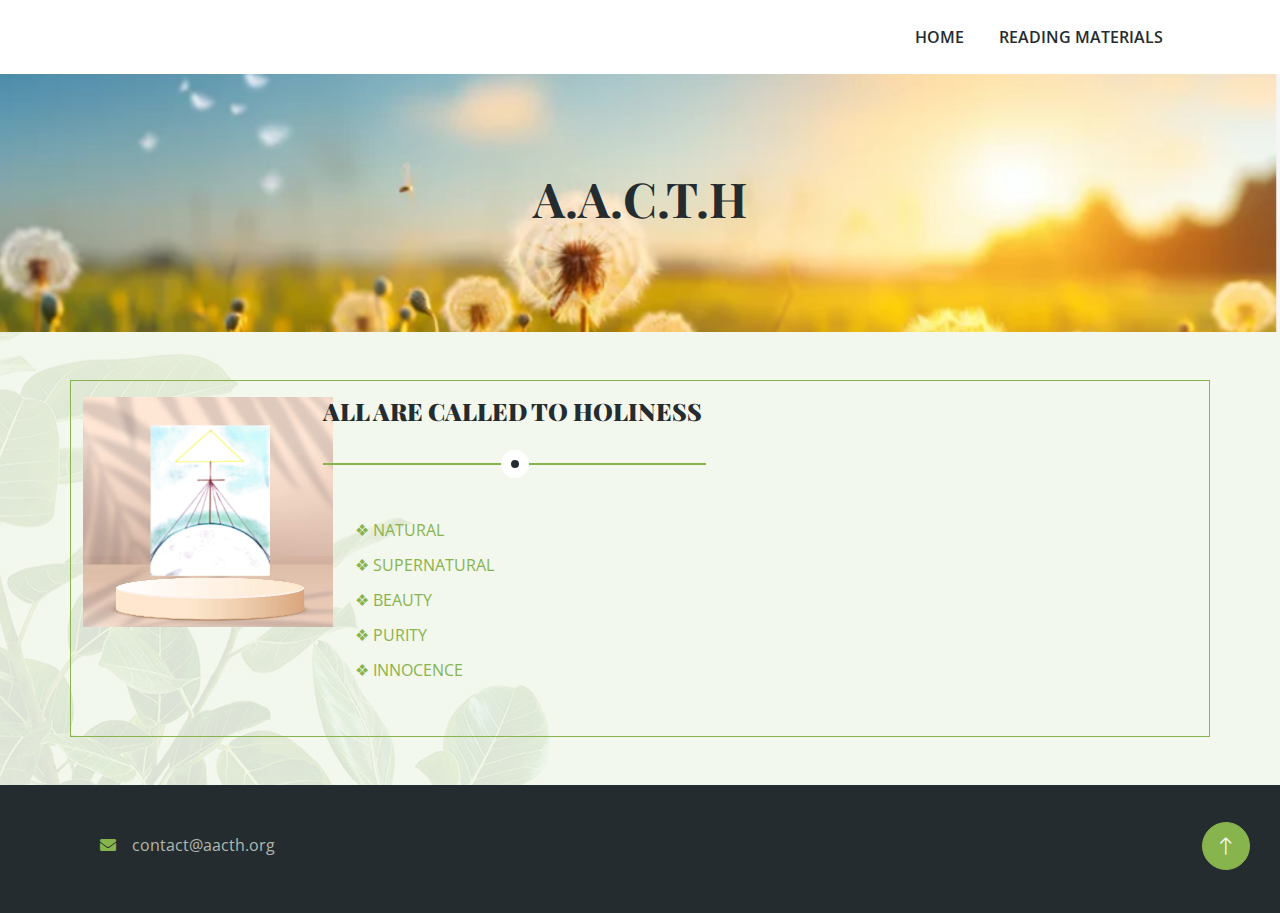
==== readingmaterials.html @ 8e7aa27f "Add files via upload" ====
<!DOCTYPE html>
<html lang="en">

<head>
    <meta charset="utf-8">
    <title>All are called to Holiness</title>
    <meta content="width=device-width, initial-scale=1.0" name="viewport">
    <meta content="" name="keywords">
    <meta content="" name="description">

    <!-- Favicon -->
    <link href="img/favicon.ico" rel="icon">

    <!-- Google Web Fonts -->
    <link rel="preconnect" href="https://fonts.googleapis.com">
    <link rel="preconnect" href="https://fonts.gstatic.com" crossorigin>
    <link href="https://fonts.googleapis.com/css2?family=Open+Sans:wght@400;600&family=Playfair+Display:wght@700;900&display=swap" rel="stylesheet">

    <!-- Icon Font Stylesheet -->
    <link href="https://cdnjs.cloudflare.com/ajax/libs/font-awesome/5.10.0/css/all.min.css" rel="stylesheet">
    <link href="https://cdn.jsdelivr.net/npm/bootstrap-icons@1.4.1/font/bootstrap-icons.css" rel="stylesheet">

    <!-- Libraries Stylesheet -->
    <link href="lib/animate/animate.min.css" rel="stylesheet">
    <link href="lib/owlcarousel/assets/owl.carousel.min.css" rel="stylesheet">

    <!-- Customized Bootstrap Stylesheet -->
    <link href="css/bootstrap.min.css" rel="stylesheet">

    <!-- Template Stylesheet -->
    <link href="css/style.css" rel="stylesheet">
</head>

<body>
    <!-- Spinner Start -->
    <div id="spinner" class="show bg-white position-fixed translate-middle w-100 vh-100 top-50 start-50 d-flex align-items-center justify-content-center">
        <div class="spinner-border text-primary" role="status" style="width: 3rem; height: 3rem;"></div>
    </div>
    <!-- Spinner End -->

    
    <!-- Navbar Start -->
    <div class="container-fluid bg-white sticky-top">
        <div class="container">
            <nav class="navbar navbar-expand-lg bg-white navbar-light py-2 py-lg-0">
		<!--<a class="navbar-brand">
                    <img class="img-fluid" src="img/logo.png" alt="Logo">
                </a>
		<h1>A.A.C.T.H</h1>
                <button type="button" class="navbar-toggler ms-auto me-0" data-bs-toggle="collapse" data-bs-target="#navbarCollapse">
                    <span class="navbar-toggler-icon"></span>
                </button>-->
                <div class="collapse navbar-collapse" id="navbarCollapse">
                    <div class="navbar-nav ms-auto">
                        <a href="index.html" class="nav-item nav-link">Home</a>
                        <a href="readingmaterials.html" class="nav-item nav-link">Reading Materials</a>
                    </div>
                    <!--<div class="border-start ps-4 d-none d-lg-block">
                        <button type="button" class="btn btn-sm p-0"><i class="fa fa-search"></i></button>
                    </div>-->
                </div>
            </nav>
        </div>
    </div>
  <!-- Navbar End -->


   <!--<div class="container">
            <div>
		<a class="navbar-brand">
                    <img class="img-fluid" src="img/logo.png" alt="Logo">
                </a></div>
		
</div>-->

    <!-- Page Header Start -->
    <div class="container-fluid page-header py-5 wow fadeIn" data-wow-delay="0.1s">

        <div class="container text-center py-5">
            <!-- <h1 class="display-2 text-dark mb-4 animated slideInDown">ALL ARE CALLED TO HOLINESS</h1>-->
		<h2 style="font-size:xxx-large;">A.A.C.T.H</h2>
            <nav aria-label="breadcrumb animated slideInDown">
            </nav>
        </div>
    </div>
    <!-- Page Header End -->


    <!-- Products Start -->
    <div class="container-fluid product py-5">
        <div class="container py-5" style="border:1px solid #88b44e;padding-top:1rem !important;">


	
            <div class="row g-5">
                <div class="col-lg-5 wow fadeIn" data-wow-delay="0.1s">
                    <img  style="width:250px;height:230px;" src="img/NewLogo2.PNG" alt="">
                </div>
                <div class="col-lg-6 wow fadeIn" data-wow-delay="0.5s">
                    <div class="section-title">
                        <h1 class="display-6" style="font-size:1.5rem;">ALL ARE CALLED TO HOLINESS</h1>
                    </div>
                    <div style="line-height:35px;">
			&emsp;&emsp;<a href="RM1.html">&#x2756; NATURAL</a></br>
			&emsp;&emsp;<a href="RM1.html">&#x2756; SUPERNATURAL</a></br>
			&emsp;&emsp;<a href="RM1.html">&#x2756; BEAUTY</a></br>
			&emsp;&emsp;<a href="index.html">&#x2756; PURITY</a></br>
			&emsp;&emsp;<a href="index.html">&#x2756; INNOCENCE</a></br>
		   </div>
                    
                </div>
            </div>
        

              
		
        </div>
    </div>
    <!-- Products End -->

  


    <!-- Footer Start-->
    <div class="container-fluid bg-dark footer py-5 wow fadeIn" data-wow-delay="0.1s">
	<p class="mb-2" style="margin-left:7%;"><i class="fa fa-envelope text-primary me-3"></i>contact@aacth.org</p>
    </div>
   <!--  Footer End -->





    <!-- Back to Top -->
    <a href="#" class="btn btn-lg btn-primary btn-lg-square rounded-circle back-to-top"><i class="bi bi-arrow-up"></i></a>


    <!-- JavaScript Libraries -->
    <script src="https://ajax.googleapis.com/ajax/libs/jquery/3.6.1/jquery.min.js"></script>
    <script src="https://cdn.jsdelivr.net/npm/bootstrap@5.0.0/dist/js/bootstrap.bundle.min.js"></script>
    <script src="lib/wow/wow.min.js"></script>
    <script src="lib/easing/easing.min.js"></script>
    <script src="lib/waypoints/waypoints.min.js"></script>
    <script src="lib/owlcarousel/owl.carousel.min.js"></script>

    <!-- Template Javascript -->
    <script src="js/main.js"></script>
</body>

</html>
---- css/style.css ----
/********** Template CSS **********/
:root {
    --primary: #88B44E;
    --secondary: #FB9F38;
    --light: #F5F8F2;
    --dark: #252C30;
}

.back-to-top {
    position: fixed;
    display: none;
    right: 30px;
    bottom: 30px;
    z-index: 99;
}

.fw-medium {
    font-weight: 600;
}

.fw-bold {
    font-weight: 700;
}

.fw-black {
    font-weight: 900;
}


/*** Spinner ***/
#spinner {
    opacity: 0;
    visibility: hidden;
    transition: opacity .5s ease-out, visibility 0s linear .5s;
    z-index: 99999;
}

#spinner.show {
    transition: opacity .5s ease-out, visibility 0s linear 0s;
    visibility: visible;
    opacity: 1;
}


/*** Button ***/
.btn {
    transition: .5s;
    font-weight: 500;
}

.btn-primary,
.btn-outline-primary:hover {
    color: var(--light);
}

.btn-secondary,
.btn-outline-secondary:hover {
    color: var(--dark);
}

.btn-square {
    width: 38px;
    height: 38px;
}

.btn-sm-square {
    width: 32px;
    height: 32px;
}

.btn-lg-square {
    width: 48px;
    height: 48px;
}

.btn-square,
.btn-sm-square,
.btn-lg-square {
    padding: 0;
    display: flex;
    align-items: center;
    justify-content: center;
    font-weight: normal;
}


/*** Navbar ***/
.sticky-top {
    top: -150px;
    transition: .5s;
}

.navbar .navbar-brand {
    position: absolute;
    padding: 0;
    width: 170px;
    height: 135px;
    top: 0;
    left: 0;
}

.navbar .navbar-nav .nav-link {
    margin-right: 35px;
    padding: 25px 0;
    color: var(--dark);
    font-weight: 600;
    text-transform: uppercase;
    outline: none;
}

.navbar .navbar-nav .nav-link:hover,
.navbar .navbar-nav .nav-link.active {
    color: var(--primary);
}

.navbar .dropdown-toggle::after {
    border: none;
    content: "\f107";
    font-family: "Font Awesome 5 Free";
    font-weight: 900;
    vertical-align: middle;
    margin-left: 8px;
}

@media (max-width: 991.98px) {
    .navbar .navbar-brand {
        width: 126px;
        height: 100px;
    }

    .navbar .navbar-nav .nav-link  {
        margin-right: 0;
        padding: 10px 0;
    }

    .navbar .navbar-nav {
        margin-top: 75px;
        border-top: 1px solid #EEEEEE;
    }
}

@media (min-width: 992px) {
    .navbar .nav-item .dropdown-menu {
        display: block;
        border: none;
        margin-top: 0;
        top: 150%;
        opacity: 0;
        visibility: hidden;
        transition: .5s;
    }

    .navbar .nav-item:hover .dropdown-menu {
        top: 100%;
        visibility: visible;
        transition: .5s;
        opacity: 1;
    }
}


/*** Header ***/
.carousel-caption {
    top: 0;
    left: 0;
    right: 0;
    bottom: 0;
    display: flex;
    align-items: center;
    background: rgba(136, 180, 78, .7);
    z-index: 1;
}

.carousel-control-prev,
.carousel-control-next {
    width: 15%;
}

.carousel-control-prev-icon,
.carousel-control-next-icon {
    width: 3.5rem;
    height: 3.5rem;
    border-radius: 3.5rem;
    background-color: var(--dark);
    border: 15px solid var(--dark);
}

@media (max-width: 768px) {
    #header-carousel .carousel-item {
        position: relative;
        min-height: 450px;
    }
    
    #header-carousel .carousel-item img {
        position: absolute;
        width: 100%;
        height: 100%;
        object-fit: cover;
    }
}

.page-header {
    background: url(../img/banner4.PNG) center center no-repeat;
    background-size: cover;
}

.page-header .breadcrumb-item+.breadcrumb-item::before {
    color: var(--light);
}

.page-header .breadcrumb-item,
.page-header .breadcrumb-item a {
    font-size: 18px;
    color: var(--light);
}


/*** Section Title ***/
.section-title {
    position: relative;
    margin-bottom: 3rem;
    padding-bottom: 2rem;
}

.section-title::before {
    position: absolute;
    content: "";
    width: 50%;
    height: 2px;
    bottom: 0;
    left: 0;
    background: var(--primary);
}

.section-title::after {
    position: absolute;
    content: "";
    width: 28px;
    height: 28px;
    bottom: -13px;
    left: calc(25% - 13px);
    background: var(--dark);
    border: 10px solid #FFFFFF;
    border-radius: 28px;
}

.section-title.text-center::before {
    left: 25%;
}

.section-title.text-center::after {
    left: calc(50% - 13px);
}


/*** Products ***/
.product {
    background: linear-gradient(rgba(136, 180, 78, .1), rgba(136, 180, 78, .1)), url(../img/product-bg.png) left bottom no-repeat;
    background-size: auto;
}

.product-carousel .owl-nav {
    display: flex;
    justify-content: center;
    margin-top: 30px;
}

.product-carousel .owl-nav .owl-prev,
.product-carousel .owl-nav .owl-next {
    margin: 0 10px;
    width: 55px;
    height: 55px;
    display: flex;
    align-items: center;
    justify-content: center;
    color: #FFFFFF;
    background: var(--primary);
    border-radius: 55px;
    box-shadow: 0 0 45px rgba(0, 0, 0, .15);
    font-size: 25px;
    transition: .5s;
}

.product-carousel .owl-nav .owl-prev:hover,
.product-carousel .owl-nav .owl-next:hover {
    background: #FFFFFF;
    color: var(--primary);
}


/*** About ***/
.video {
    background: linear-gradient(rgba(136, 180, 78, .85), rgba(136, 180, 78, .85)), url(../img/video-bg.jpg) center center no-repeat;
    background-size: cover;
}

.btn-play {
    position: relative;
    display: block;
    box-sizing: content-box;
    width: 65px;
    height: 75px;
    border-radius: 100%;
    border: none;
    outline: none !important;
    padding: 28px 30px 30px 38px;
    background: #FFFFFF;
}

.btn-play:before {
    content: "";
    position: absolute;
    z-index: 0;
    left: 50%;
    top: 50%;
    transform: translateX(-50%) translateY(-50%);
    display: block;
    width: 120px;
    height: 120px;
    background: #FFFFFF;
    border-radius: 100%;
    animation: pulse-border 1500ms ease-out infinite;
}

.btn-play:after {
    content: "";
    position: absolute;
    z-index: 1;
    left: 50%;
    top: 50%;
    transform: translateX(-50%) translateY(-50%);
    display: block;
    width: 120px;
    height: 120px;
    background: #FFFFFF;
    border-radius: 100%;
    transition: all 200ms;
}

.btn-play span {
    display: block;
    position: relative;
    z-index: 3;
    width: 0;
    height: 0;
    left: 13px;
    border-left: 40px solid var(--primary);
    border-top: 28px solid transparent;
    border-bottom: 28px solid transparent;
}

@keyframes pulse-border {
    0% {
        transform: translateX(-50%) translateY(-50%) translateZ(0) scale(1);
        opacity: 1;
    }

    100% {
        transform: translateX(-50%) translateY(-50%) translateZ(0) scale(2);
        opacity: 0;
    }
}

.modal-video .modal-dialog {
    position: relative;
    max-width: 800px;
    margin: 60px auto 0 auto;
}

.modal-video .modal-body {
    position: relative;
    padding: 0px;
}

.modal-video .close {
    position: absolute;
    width: 30px;
    height: 30px;
    right: 0px;
    top: -30px;
    z-index: 999;
    font-size: 30px;
    font-weight: normal;
    color: #FFFFFF;
    background: #000000;
    opacity: 1;
}


/*** Store ***/
.store-item .store-overlay {
    position: absolute;
    top: 0;
    left: 0;
    width: 100%;
    height: 100%;
    display: flex;
    flex-direction: column;
    align-items: center;
    justify-content: center;
    background: rgba(138, 180, 78, .3);
    opacity: 0;
    transition: .5s;
}

.store-item:hover .store-overlay {
    opacity: 1;
}


/*** Contact ***/
.contact .btn-square {
    width: 100px;
    height: 100px;
    border: 20px solid var(--light);
    background: var(--primary);
    border-radius: 50px;
}


/*** Testimonial ***/
.testimonial {
    background: linear-gradient(rgba(136, 180, 78, .85), rgba(136, 180, 78, .85)), url(../img/testimonial-bg.jpg) center center no-repeat;
    background-size: cover;
}

.testimonial-item {
    margin: 0 auto;
    max-width: 600px;
    text-align: center;
    background: #FFFFFF;
    border: 30px solid var(--primary);
}

.testimonial-item img {
    width: 60px !important;
    height: 60px !important;
    border-radius: 60px;
}

.testimonial-carousel .owl-dots {
    margin-top: 35px;
    display: flex;
    align-items: flex-end;
    justify-content: center;
}

.testimonial-carousel .owl-dot {
    position: relative;
    display: inline-block;
    margin: 0 5px;
    width: 15px;
    height: 15px;
    background: var(--primary);
    border-radius: 15px;
    transition: .5s;
}

.testimonial-carousel .owl-dot.active {
    width: 30px;
    background: var(--dark);
}


/*** Footer ***/
.footer {
    color: #B0B9AE;
}

.footer .btn.btn-link {
    display: block;
    margin-bottom: 5px;
    padding: 0;
    text-align: left;
    color: #B0B9AE;
    font-weight: normal;
    text-transform: capitalize;
    transition: .3s;
}

.footer .btn.btn-link::before {
    position: relative;
    content: "\f105";
    font-family: "Font Awesome 5 Free";
    font-weight: 900;
    color: var(--primary);
    margin-right: 10px;
}

.footer .btn.btn-link:hover {
    color: var(--light);
    letter-spacing: 1px;
    box-shadow: none;
}

.copyright {
    color: #B0B9AE;
}

.copyright {
    background: #252525;
}

.copyright a:hover {
    color: #FFFFFF !important;
}
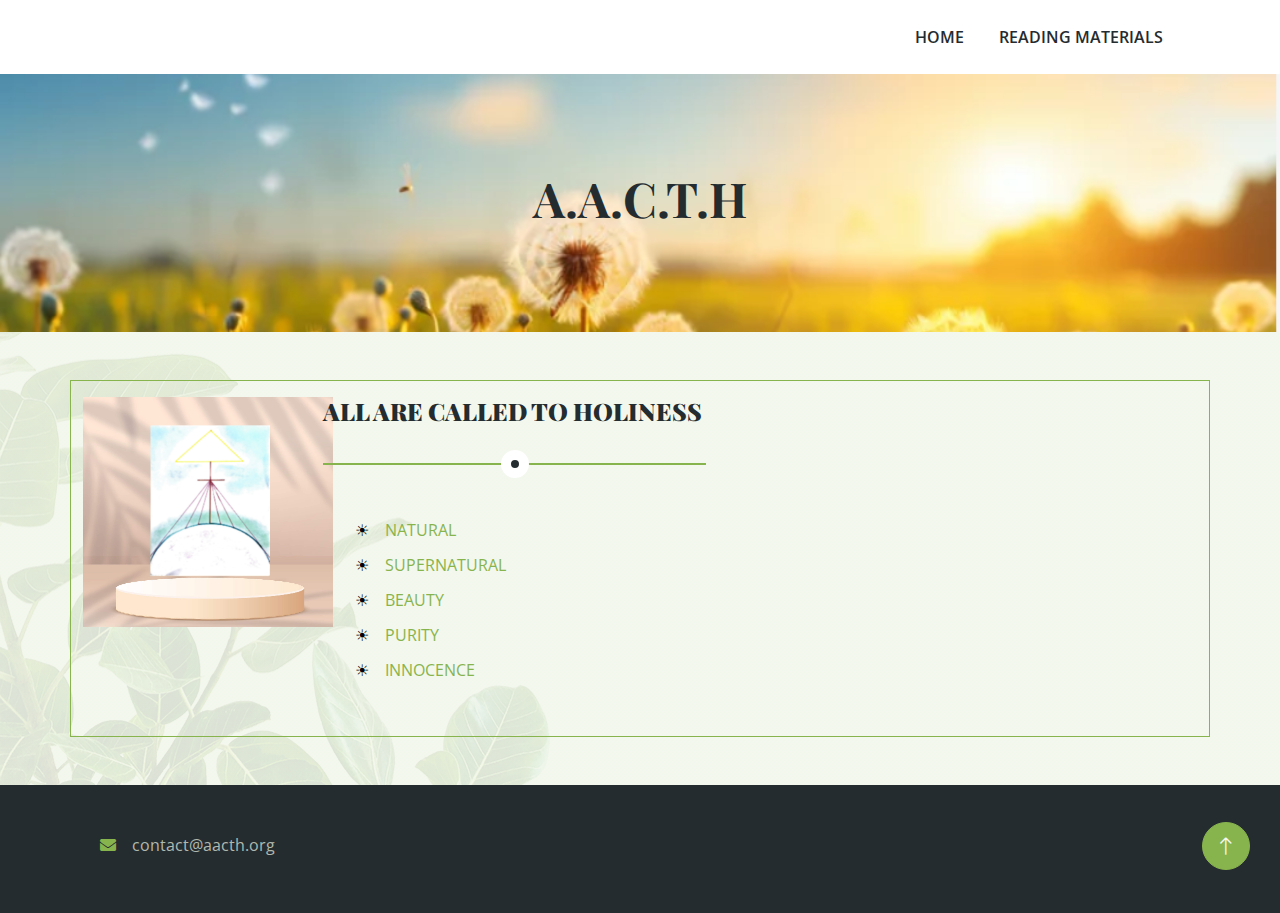
==== commit 79a01ec5: "Update readingmaterials.html" ====
--- a/readingmaterials.html
+++ b/readingmaterials.html
@@ -100,12 +100,12 @@
                     <div class="section-title">
                         <h1 class="display-6" style="font-size:1.5rem;">ALL ARE CALLED TO HOLINESS</h1>
                     </div>
-                    <div style="line-height:35px;">
-			&emsp;&emsp;<a href="RM1.html">&#x2756; NATURAL</a></br>
-			&emsp;&emsp;<a href="RM1.html">&#x2756; SUPERNATURAL</a></br>
-			&emsp;&emsp;<a href="RM1.html">&#x2756; BEAUTY</a></br>
-			&emsp;&emsp;<a href="index.html">&#x2756; PURITY</a></br>
-			&emsp;&emsp;<a href="index.html">&#x2756; INNOCENCE</a></br>
+                    <div style="line-height:35px;color:black !important;">
+			&emsp;&emsp;&#9728;&emsp;<a href="RM1.html">NATURAL</a></br>
+			&emsp;&emsp;&#9728;&emsp;<a href="RM1.html">SUPERNATURAL</a></br>
+			&emsp;&emsp;&#9728;&emsp;<a href="RM1.html">BEAUTY</a></br>
+			&emsp;&emsp;&#9728;&emsp;<a href="index.html">PURITY</a></br>
+			&emsp;&emsp;&#9728;&emsp;<a href="index.html">INNOCENCE</a></br>
 		   </div>
                     
                 </div>
@@ -147,4 +147,4 @@
     <script src="js/main.js"></script>
 </body>
 
-</html>+</html>
--- a/css/style.css
+++ b/css/style.css
@@ -201,6 +201,11 @@
 
 .page-header {
     background: url(../img/banner4.PNG) center center no-repeat;
+    background-size: cover;
+}
+
+.page-header-readingmaterial {
+    background: url(../img/banner8.PNG) center center no-repeat;
     background-size: cover;
 }
 
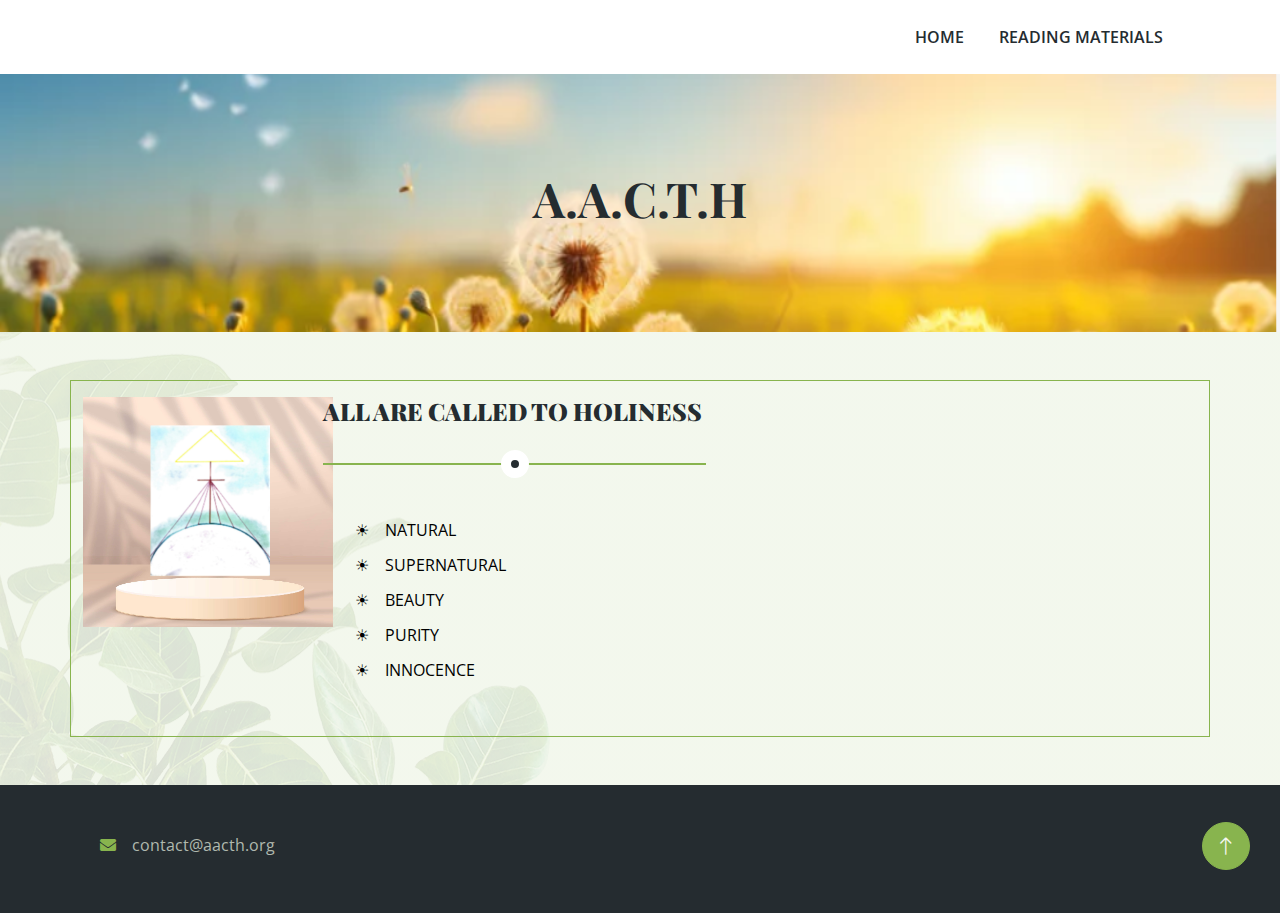
==== commit 02618f04: "Update readingmaterials.html" ====
--- a/readingmaterials.html
+++ b/readingmaterials.html
@@ -43,26 +43,21 @@
     <div class="container-fluid bg-white sticky-top">
         <div class="container">
             <nav class="navbar navbar-expand-lg bg-white navbar-light py-2 py-lg-0">
-		<!--<a class="navbar-brand">
-                    <img class="img-fluid" src="img/logo.png" alt="Logo">
-                </a>
-		<h1>A.A.C.T.H</h1>
+
                 <button type="button" class="navbar-toggler ms-auto me-0" data-bs-toggle="collapse" data-bs-target="#navbarCollapse">
                     <span class="navbar-toggler-icon"></span>
-                </button>-->
+                </button>
                 <div class="collapse navbar-collapse" id="navbarCollapse">
                     <div class="navbar-nav ms-auto">
                         <a href="index.html" class="nav-item nav-link">Home</a>
                         <a href="readingmaterials.html" class="nav-item nav-link">Reading Materials</a>
                     </div>
-                    <!--<div class="border-start ps-4 d-none d-lg-block">
-                        <button type="button" class="btn btn-sm p-0"><i class="fa fa-search"></i></button>
-                    </div>-->
+
                 </div>
             </nav>
         </div>
     </div>
-  <!-- Navbar End -->
+    <!-- Navbar End -->
 
 
    <!--<div class="container">
@@ -101,11 +96,11 @@
                         <h1 class="display-6" style="font-size:1.5rem;">ALL ARE CALLED TO HOLINESS</h1>
                     </div>
                     <div style="line-height:35px;color:black !important;">
-			&emsp;&emsp;&#9728;&emsp;<a href="RM1.html">NATURAL</a></br>
-			&emsp;&emsp;&#9728;&emsp;<a href="RM1.html">SUPERNATURAL</a></br>
-			&emsp;&emsp;&#9728;&emsp;<a href="RM1.html">BEAUTY</a></br>
-			&emsp;&emsp;&#9728;&emsp;<a href="index.html">PURITY</a></br>
-			&emsp;&emsp;&#9728;&emsp;<a href="index.html">INNOCENCE</a></br>
+			&emsp;&emsp;&#9728;&emsp;<a href="RM1.html" style="color:black !important;">NATURAL</a></br>
+			&emsp;&emsp;&#9728;&emsp;<a href="RM1.html" style="color:black !important;">SUPERNATURAL</a></br>
+			&emsp;&emsp;&#9728;&emsp;<a href="RM1.html" style="color:black !important;">BEAUTY</a></br>
+			&emsp;&emsp;&#9728;&emsp;<a href="index.html" style="color:black !important;">PURITY</a></br>
+			&emsp;&emsp;&#9728;&emsp;<a href="index.html" style="color:black !important;">INNOCENCE</a></br>
 		   </div>
                     
                 </div>
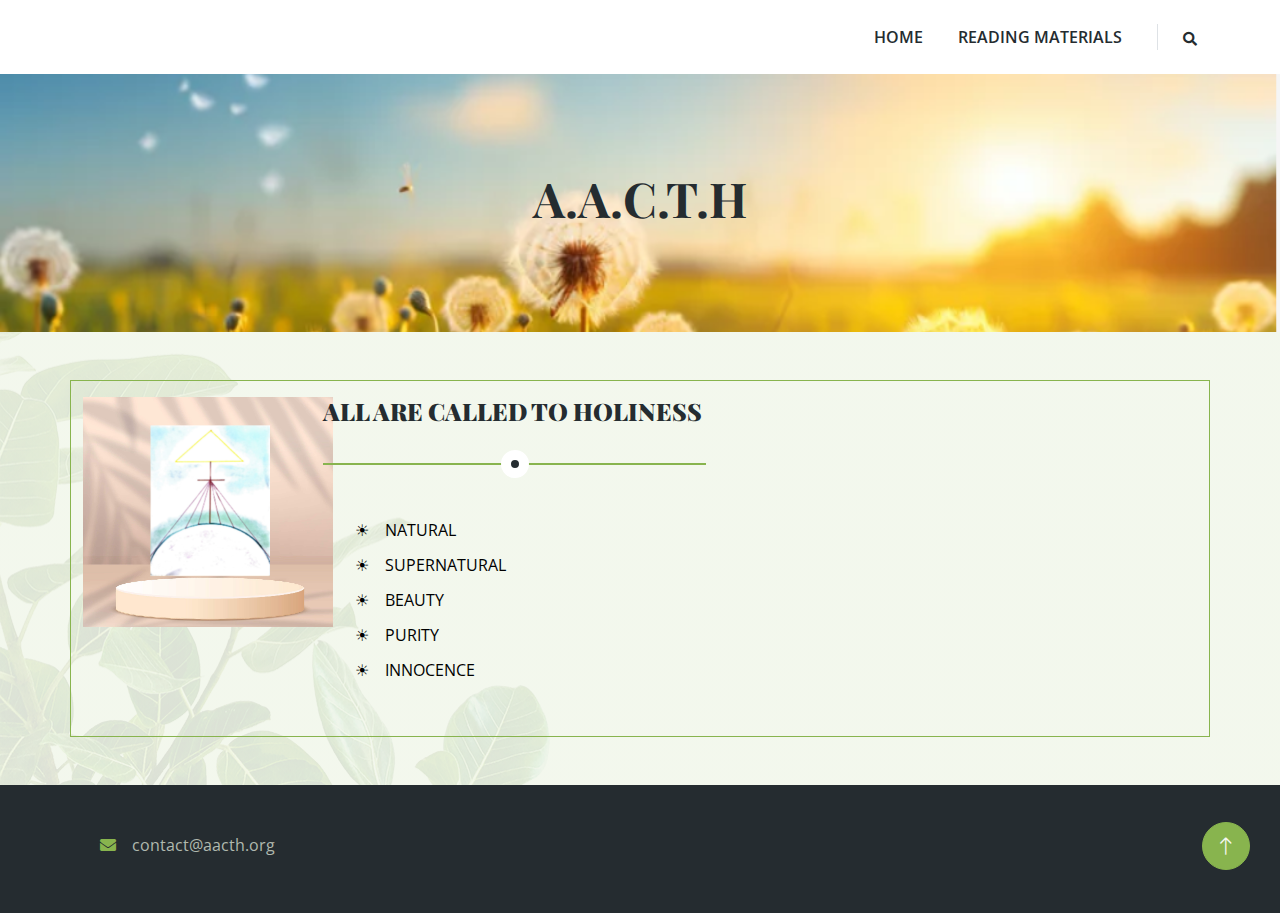
==== commit eb747652: "Update readingmaterials.html" ====
--- a/readingmaterials.html
+++ b/readingmaterials.html
@@ -39,11 +39,10 @@
     <!-- Spinner End -->
 
     
-    <!-- Navbar Start -->
+<!-- Navbar Start -->
     <div class="container-fluid bg-white sticky-top">
         <div class="container">
             <nav class="navbar navbar-expand-lg bg-white navbar-light py-2 py-lg-0">
-
                 <button type="button" class="navbar-toggler ms-auto me-0" data-bs-toggle="collapse" data-bs-target="#navbarCollapse">
                     <span class="navbar-toggler-icon"></span>
                 </button>
@@ -52,12 +51,15 @@
                         <a href="index.html" class="nav-item nav-link">Home</a>
                         <a href="readingmaterials.html" class="nav-item nav-link">Reading Materials</a>
                     </div>
-
+                    <div class="border-start ps-4 d-none d-lg-block">
+                        <button type="button" class="btn btn-sm p-0"><i class="fa fa-search"></i></button>
+                    </div>
                 </div>
             </nav>
         </div>
     </div>
     <!-- Navbar End -->
+
 
 
    <!--<div class="container">
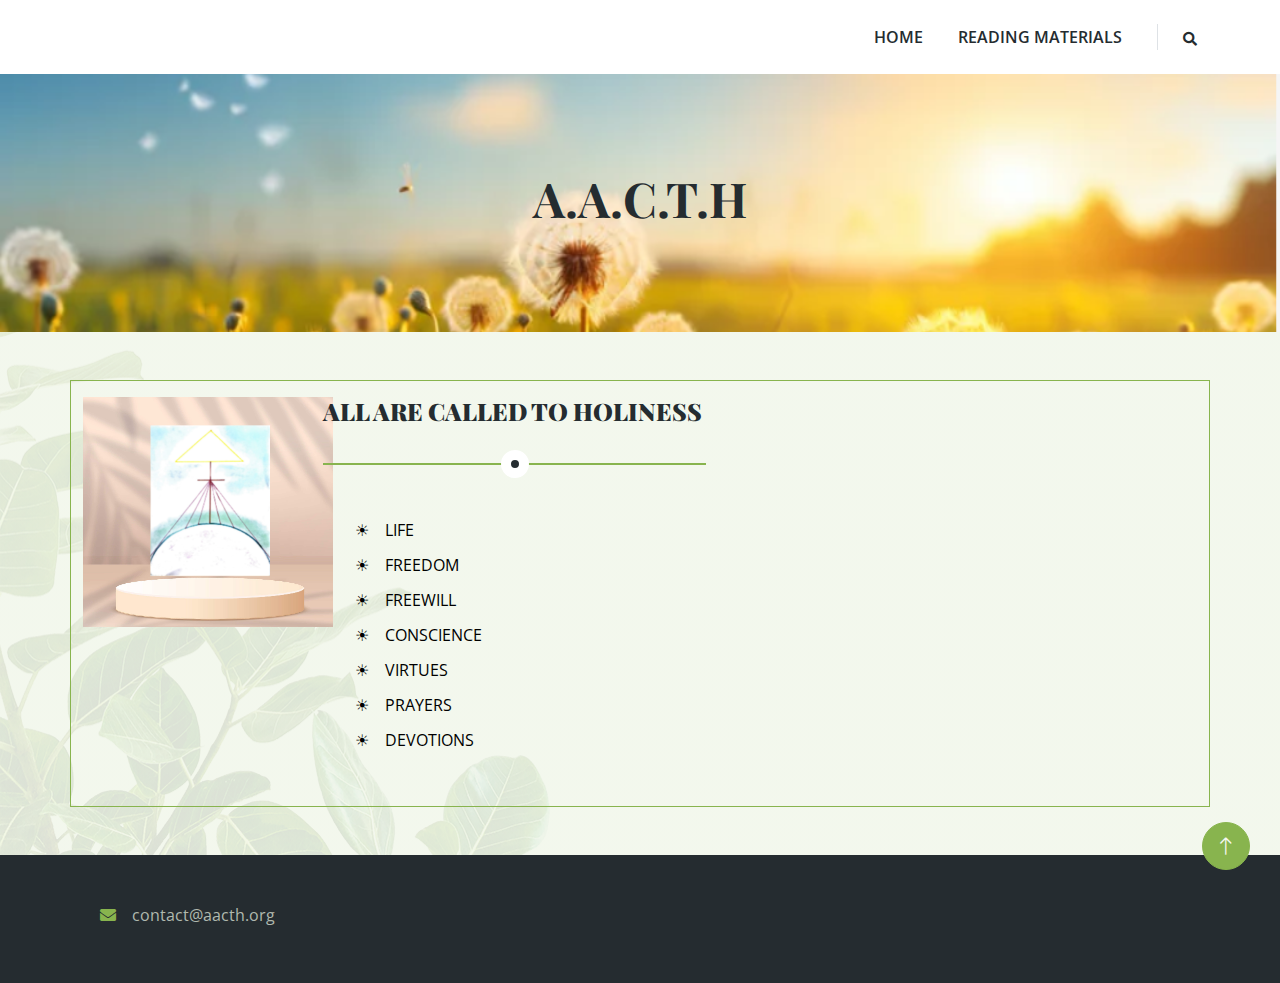
==== commit a418ec92: "Update readingmaterials.html" ====
--- a/readingmaterials.html
+++ b/readingmaterials.html
@@ -98,11 +98,13 @@
                         <h1 class="display-6" style="font-size:1.5rem;">ALL ARE CALLED TO HOLINESS</h1>
                     </div>
                     <div style="line-height:35px;color:black !important;">
-			&emsp;&emsp;&#9728;&emsp;<a href="RM1.html" style="color:black !important;">NATURAL</a></br>
-			&emsp;&emsp;&#9728;&emsp;<a href="RM1.html" style="color:black !important;">SUPERNATURAL</a></br>
-			&emsp;&emsp;&#9728;&emsp;<a href="RM1.html" style="color:black !important;">BEAUTY</a></br>
-			&emsp;&emsp;&#9728;&emsp;<a href="index.html" style="color:black !important;">PURITY</a></br>
-			&emsp;&emsp;&#9728;&emsp;<a href="index.html" style="color:black !important;">INNOCENCE</a></br>
+			&emsp;&emsp;&#9728;&emsp;<a href="RM1.html" style="color:black !important;">LIFE</a></br>
+			&emsp;&emsp;&#9728;&emsp;<a href="RM1.html" style="color:black !important;">FREEDOM</a></br>
+			&emsp;&emsp;&#9728;&emsp;<a href="RM1.html" style="color:black !important;">FREEWILL</a></br>
+			&emsp;&emsp;&#9728;&emsp;<a href="index.html" style="color:black !important;">CONSCIENCE</a></br>
+			&emsp;&emsp;&#9728;&emsp;<a href="index.html" style="color:black !important;">VIRTUES</a></br>
+			&emsp;&emsp;&#9728;&emsp;<a href="index.html" style="color:black !important;">PRAYERS</a></br>
+			&emsp;&emsp;&#9728;&emsp;<a href="index.html" style="color:black !important;">DEVOTIONS</a></br>
 		   </div>
                     
                 </div>
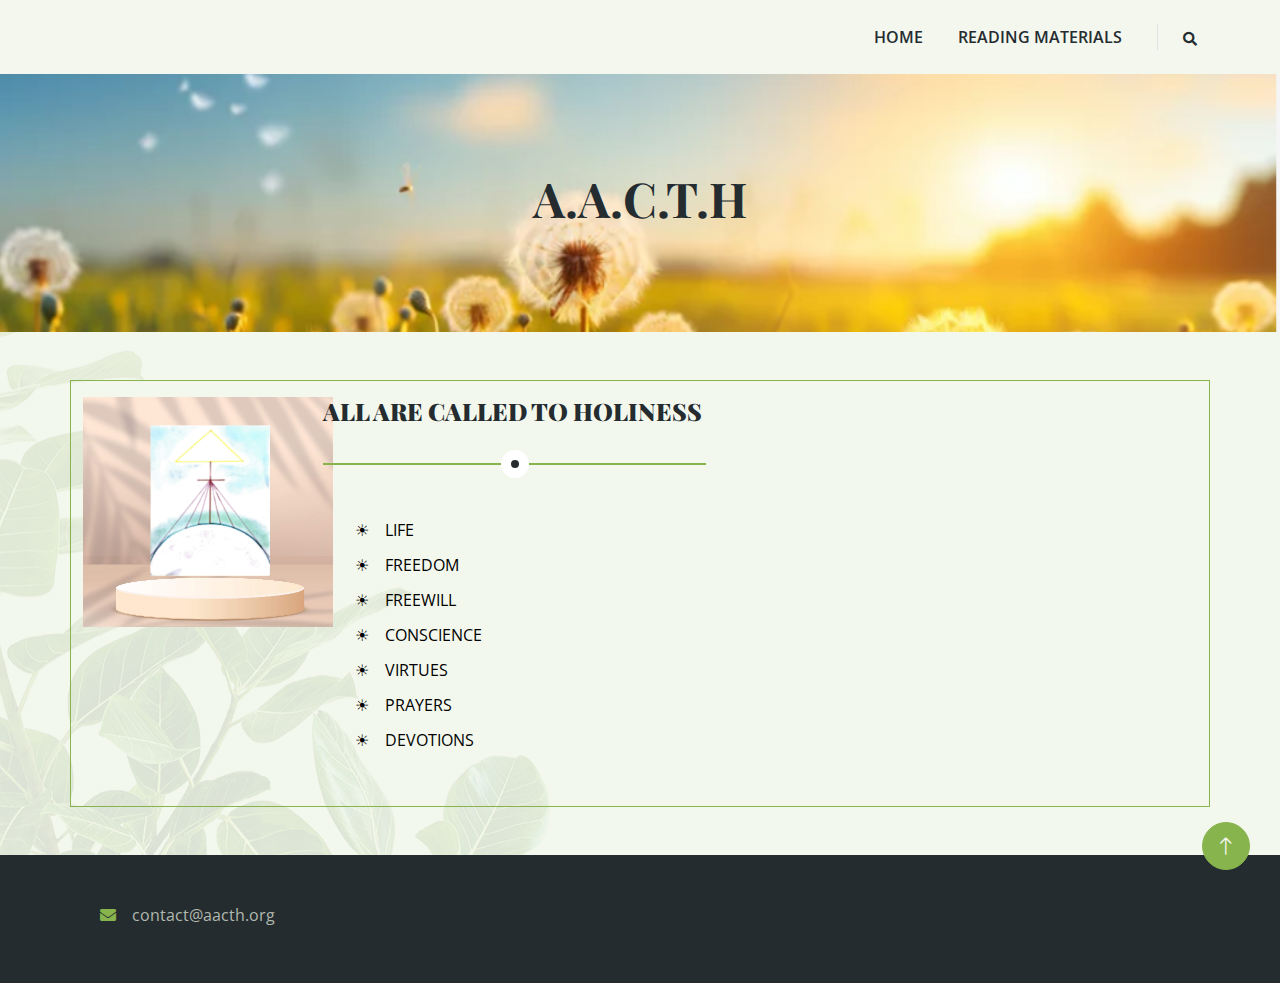
==== commit 2f0ce495: "Update readingmaterials.html" ====
--- a/readingmaterials.html
+++ b/readingmaterials.html
@@ -99,12 +99,12 @@
                     </div>
                     <div style="line-height:35px;color:black !important;">
 			&emsp;&emsp;&#9728;&emsp;<a href="RM1.html" style="color:black !important;">LIFE</a></br>
-			&emsp;&emsp;&#9728;&emsp;<a href="RM1.html" style="color:black !important;">FREEDOM</a></br>
-			&emsp;&emsp;&#9728;&emsp;<a href="RM1.html" style="color:black !important;">FREEWILL</a></br>
-			&emsp;&emsp;&#9728;&emsp;<a href="index.html" style="color:black !important;">CONSCIENCE</a></br>
-			&emsp;&emsp;&#9728;&emsp;<a href="index.html" style="color:black !important;">VIRTUES</a></br>
-			&emsp;&emsp;&#9728;&emsp;<a href="index.html" style="color:black !important;">PRAYERS</a></br>
-			&emsp;&emsp;&#9728;&emsp;<a href="index.html" style="color:black !important;">DEVOTIONS</a></br>
+			&emsp;&emsp;&#9728;&emsp;<a href="" style="color:black !important;">FREEDOM</a></br>
+			&emsp;&emsp;&#9728;&emsp;<a href="" style="color:black !important;">FREEWILL</a></br>
+			&emsp;&emsp;&#9728;&emsp;<a href="" style="color:black !important;">CONSCIENCE</a></br>
+			&emsp;&emsp;&#9728;&emsp;<a href="" style="color:black !important;">VIRTUES</a></br>
+			&emsp;&emsp;&#9728;&emsp;<a href="" style="color:black !important;">PRAYERS</a></br>
+			&emsp;&emsp;&#9728;&emsp;<a href="" style="color:black !important;">DEVOTIONS</a></br>
 		   </div>
                     
                 </div>
